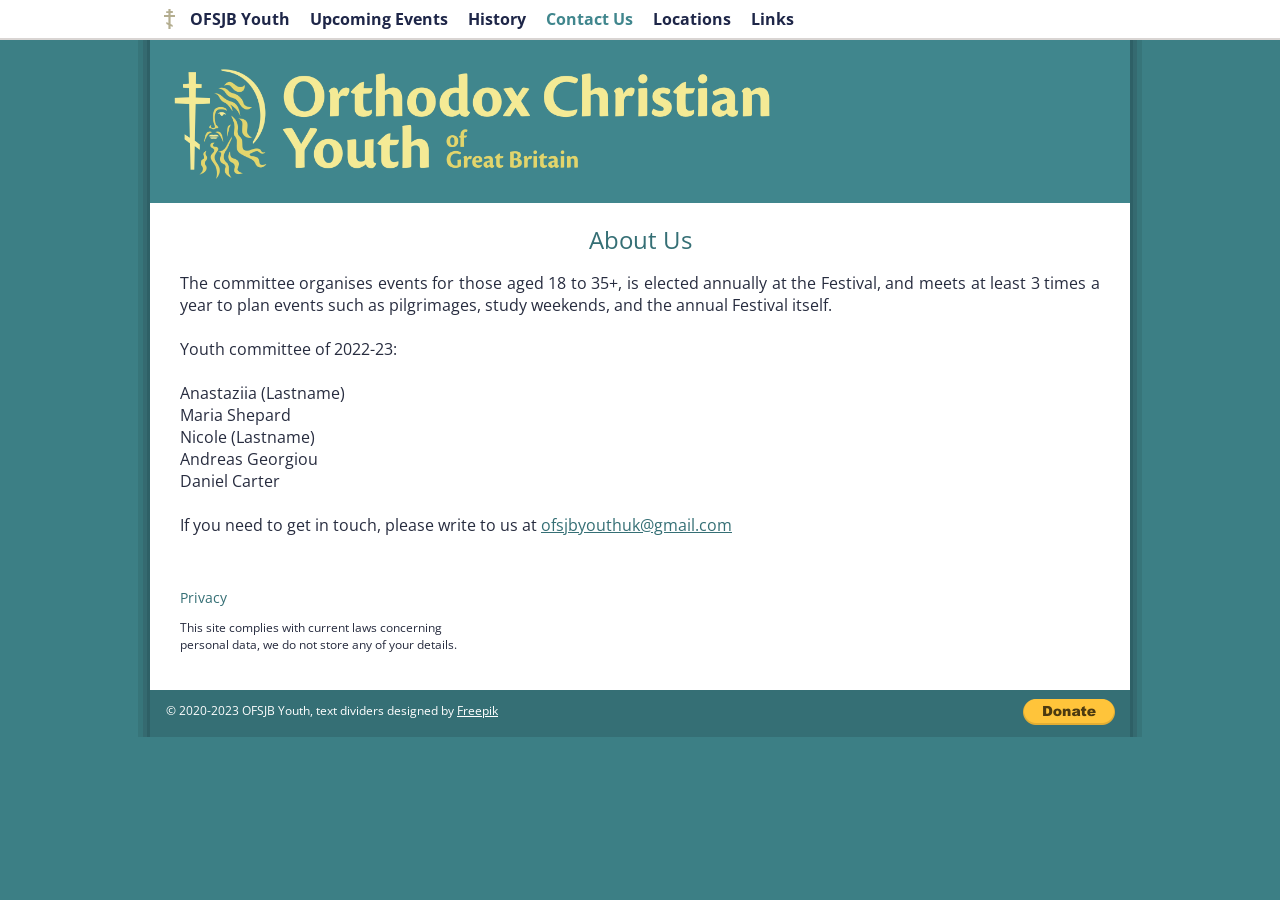
==== contact.html @ 2edd4eb8 "First Upload" ====
<!DOCTYPE html>

<html>
    
    <head>
        
        <title>Orthodox Christian Youth of Britain</title>
        <link rel="icon" type="image/png" href="fav_180.png">
        <link rel="stylesheet" href="https://fonts.googleapis.com/css?family=Open+Sans:400,400i,700,700i">
        <link rel="stylesheet" href="styles.css">
        <meta name="viewport" content="width=device-width, initial-scale=1.0">
        
    </head>
    
    <body>
        <div id="scrollUp" class="scroll_point"></div>
        <div class="navbar_stretch">
                
            <p>
            Transparent.
            </p>
                
        </div>
        
        <div class="page_width">
            
            <div class="navbar">
                
                <img src="gold_cross.svg" alt="" height=20px width=auto class="orthodox_cross">
                <a href="index.html"><strong>OFSJB Youth</strong></a>
                <a href="upcoming.html"><strong>Upcoming Events</strong></a>
                <a href="past.html"><strong>History</strong></a>
                <a href="#scrollUp" class="active"><strong>Contact Us</strong></a>
                <a href="locations.html"><strong>Locations</strong></a>
                <a href="links.html"><strong>Links</strong></a>
                
            </div>
            
            <div class="main_banner">

                <img class="main_banner" src="banner_youth.png" alt="Youth Banner" height=62% width=62%>
            
            </div>
            
            <h2>
                About Us
            </h2>
            
            <p class="justified_text">
                
                The committee organises events for those aged 18 to 35+, is elected annually at the Festival, and meets at least 3 times a year to plan events such as pilgrimages, study weekends, and the annual Festival itself.
                <br><br>
                Youth committee of 2022-23:<br><br>
                Anastaziia (Lastname)<br>
                Maria Shepard<br>
                Nicole (Lastname)<br>
                Andreas Georgiou<br>
                Daniel Carter
                <br><br>
                If you need to get in touch, please write to us at <a href="mailto:ofsjbyouthuk@gmail.com">ofsjbyouthuk@gmail.com</a>
                
            </p>
            
            <br>
            
            <h4>
                Privacy
            </h4>

            <p class="small_print">
                This site complies with current laws concerning personal data, we do not store any of your details.
                <br><br>
            </p>
            
            <div class="clearfix"></div>
        
        </div>
        
        <footer>
            
            <form action="https://paypal.me/ofsjb" method="post" target="_top">
                
                <input type="hidden" name="cmd" value="_s-xclick" />
                <input type="hidden" name="hosted_button_id" value="PXXGD5W4G3EZQ" />
                <input type="image" src="donate_button.png" border="0" name="submit" alt="PayPal – The safer, easier way to pay online!" alt="Donate with PayPal button" width=92px/>
                <img alt="" border="0" src="https://www.paypal.com/en_GB/i/scr/pixel.gif" width="1" height="1" class="paypal_1x1"/>
        
            </form>
            
            <div class="lower_banner_text">
                
                <p>
                        © 2020-2023 OFSJB Youth, text dividers designed by
                        <a href='https://www.freepik.com/free-vector/page-dividers-collection-without-background_2385272.htm'> Freepik</a>
                </p>
                
            </div>
        
        </footer>
        
    </body>
    
</html>
---- styles.css ----
*
{
    background-color: #3C7f85;
    margin-bottom: 0;
}

body
{
    font-family: 'Open Sans',sans-serif;
    font-size: 16px;
    color: #272c3f;
    margin: 0;
    padding-top: 10px;
}

@media (max-width: 696px)
{
    body
    {
        padding-top: 48px;
    }
}

.page_width
{
    max-width: 980px;
    margin-left: auto;
    margin-right: auto;
    /*margin-top: 40px; Test - must add top padding to main banner.*/
    box-shadow: 3px 0px 0px 0px #2E6066, 7px 0px 0px 0px #356A70, 12px 0px 0px 0px #37757A, -3px 0px 0px 0px #2E6066, -7px 0px 0px 0px #356A70, -12px 0px 0px 0px #37757A;
    background-color: #fff;
}

a
{
    font-family: 'Open Sans',sans-serif;
    font-weight: 400;
    color: #356F75;
}

.cognito
{
    margin-top: 10px;
    margin-bottom: 10px;
    margin-left: auto;
    margin-right: auto;
    background-color: #fff;
    color: #fff;
}

.full_width_image
{
    margin-top: 32px;
    margin-bottom: 8px;
    margin-left: auto;
    margin-right: auto;
    min-width: 250px;
}

.center_image
{
    display: flex;
    justify-content: center;
    align-items: center;
    background-color: #fff;
}

.scroll_point
{
    margin-top: -44px;
    padding-top: 44px;
    background-color: transparent;
}

a,em,h1,h2,h3,h4,h5,img,p,strong
{
    background-color: #fff;
}

p
{
    padding-left: 30px;
    padding-right: 30px;
}

h1,h2,h3,h4
{
    padding-left: 30px;
    padding-right: 30px;
}

h1,h2
{
    text-align: center;
}

h1
{
    font-weight: 700;
    margin-top: 8px;
    font-size: 26px;
    color: #356F75;
}

h2
{
    font-size: 24px;
    color: #356F75;
}

h2,h3,h4,h5
{
    font-weight: 400;
}

h3
{
    font-size: 20px;
    color: #356F75;
    text-align: center;
    margin-top: 30px;
    margin-bottom: 8px;
}

h4
{
    font-size: 14px;
    color: #356F75;
    margin-top: 30px;
    margin-bottom: 0;
    text-align: left;
}

h5
{
    font-size: 17px;
    color: #356F75;
    text-align: center;
    margin-top: 16px;
}

.sub_h1
{
    text-align: center;
    margin-top: 0;
    margin-bottom: 30px;
    font-size: 20px;
    color: #356F75;
}

.letter
{
    font-size: 14px;
    padding-left: 80px;
    padding-right: 80px;
}

.orthodox_cross
{
    float: left;
    margin-left: 14px;
    margin-right: 5px;
    margin-top: 9px;
    z-index: 900 !important;
}

.navbar
{
    background-color: #fff;
    top: 0;
    max-width: 980px;
    position: fixed;
    z-index: 888;
}

.navbar_stretch
{
    background-color: #fff;
    top: 0;
    width: 100%;
    position: fixed;
    z-index: 880;
    border-bottom: 2px solid rgba(64,48,39,.2);
}

.navbar_stretch p
{
    opacity: 0;
}

.navbar a
{
    float: left;
    display: block;
    color: #1e2648;
    text-align: center;
    font-size: 16px;
    margin: 8px 10px;
    text-decoration: none;
}

@media (max-width: 500px)
{
    .navbar a
    {
        margin: 8px 5px;
    }
}

@media (max-width: 696px)
{
    .navbar
    {
        border-bottom: 2px solid rgba(64,48,39,.2);
    }
}

.navbar a: hover
{
    color: #356F75;
}

.active
{
    color: #40868D !important;
}

.main_banner
{
    background-color: #40868D;
    padding-bottom: 8px;
    padding-top: 26px;
    padding-left: 10px;
}

.main_banner img
{
    width: 92%;
    max-width: 604px;
}

.text_left
{
    text-align: left;
}

.justified_text
{
    text-align: justify;
    padding-right: 30px;
    font-size: 16px;
}

.text_left_top
{
    text-align: left;
    margin-top: 16px;
}

.text_left_stretch_right
{
    text-align: left;
}

.poster_image
{
    border: 6px solid #fff;
    box-shadow: 0px 0px 3px 0px #888;
    margin: 0px 20px 10px 30px;
    float: left;
    min-width: 190px;
}

@media (max-width: 880px)
{
    .poster_image
    {
        height: 55%;
        width: 55%;
    }
}

@media (max-width: 730px)
{
    .poster_image
    {
        margin: 20px 20px 10px 30px;
        float: none;
        height: 70%;
        width: 70%;
    }
}

.small_print
{
    font-size: 12px;
    padding-bottom: 0px;
    margin-bottom: 20px;
    width: 30%;
    min-width: 200px;
    float: left;
}

footer
{
    max-width: 980px;
    margin-left: auto;
    margin-right: auto;
    background-color: #356F75;
    box-shadow: 3px 0px 0px 0px #2E6066, 7px 0px 0px 0px #356A70, 12px 0px 0px 0px #37757A, -3px 0px 0px 0px #2E6066, -7px 0px 0px 0px #356A70, -12px 0px 0px 0px #37757A;
}

footer a,footer p
{
    background-color: transparent;
}

form
{
    float: right;
    margin-right: 10px;
    margin-top: 9px;
    padding: 0;
    background-color: #356F75;
}

input
{
    background-color: #356F75;
}

.paypal_1x1
{
    opacity: 0;
}

.lower_banner_text p,.lower_banner_text a
{
    font-size: 12px;
    background-color: #356F75;
    color: #fff;
    text-align: left;
    padding-top: 12px;
    padding-bottom: 18px;
    margin-bottom: 0;
    margin-top: 0px;
}

.lower_banner_text a
{
    background-color: transparent;
}

.lower_banner_text p
{
    padding-left: 16px;
}

.flow_text_right
{
    float: left;
    margin: 22px 20px 18px 20px;
    padding-left: 10px;
    padding-right: 6px;
    background-color: transparent;
}

#counter
{
    padding-left: 30px;
    padding-right: 30px;
    text-align: right;
    background-color: #fff;
}

.clearfix
{
    background-color: #fff;
}

.clearfix::after
{
    content: "";
    clear: both;
    display: table;
}
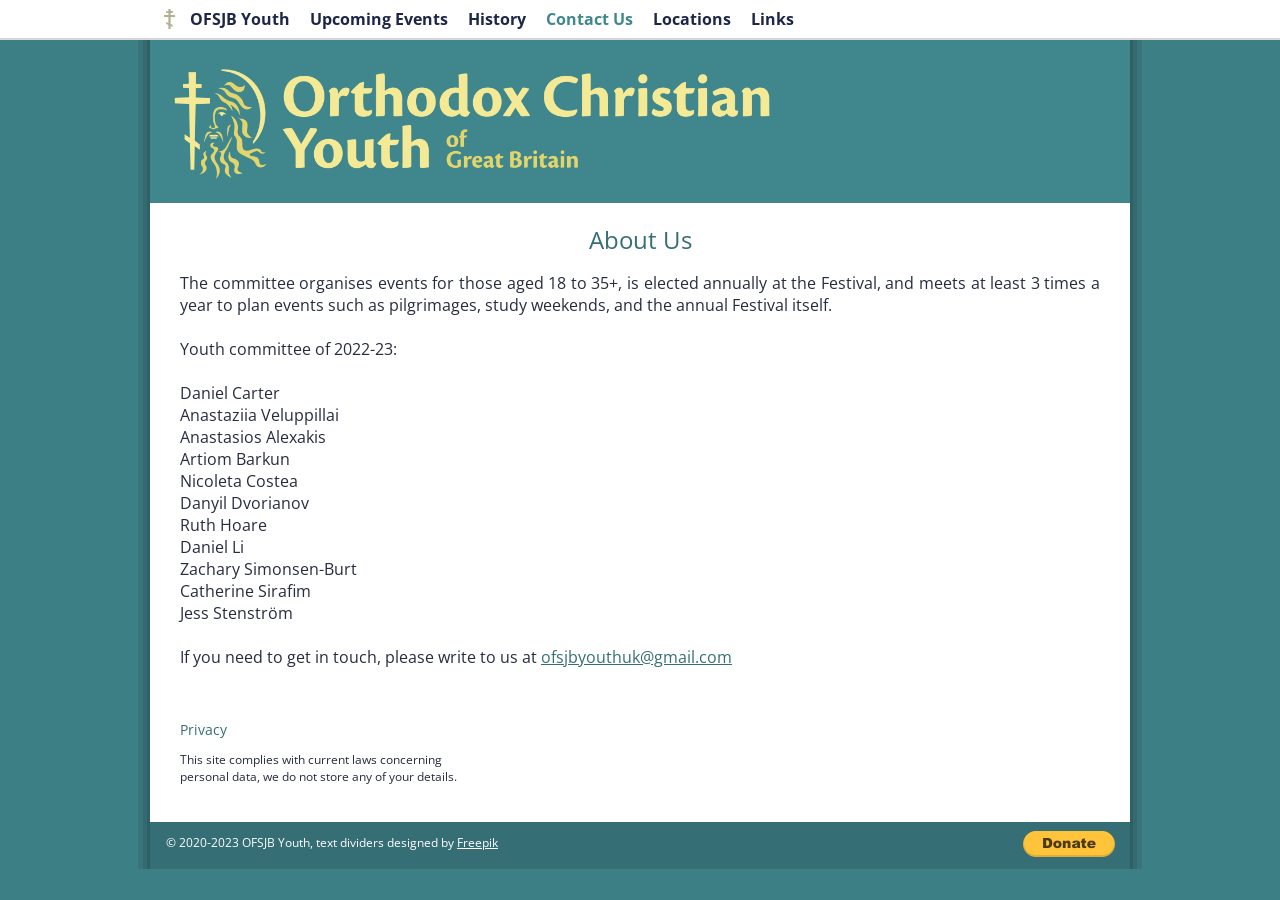
==== commit 0c93e3f7: "Updated Committee Members" ====
--- a/contact.html
+++ b/contact.html
@@ -51,11 +51,17 @@
                 The committee organises events for those aged 18 to 35+, is elected annually at the Festival, and meets at least 3 times a year to plan events such as pilgrimages, study weekends, and the annual Festival itself.
                 <br><br>
                 Youth committee of 2022-23:<br><br>
-                Anastaziia (Lastname)<br>
-                Maria Shepard<br>
-                Nicole (Lastname)<br>
-                Andreas Georgiou<br>
-                Daniel Carter
+                Daniel Carter<br>
+                Anastaziia Veluppillai<br>
+                Anastasios Alexakis<br>
+                Artiom Barkun<br>
+                Nicoleta Costea<br>
+                Danyil Dvorianov<br>
+                Ruth Hoare<br>
+                Daniel Li<br>
+                Zachary Simonsen-Burt<br>
+                Catherine Sirafim<br>
+                Jess Stenström
                 <br><br>
                 If you need to get in touch, please write to us at <a href="mailto:ofsjbyouthuk@gmail.com">ofsjbyouthuk@gmail.com</a>
                 
@@ -100,4 +106,4 @@
         
     </body>
     
-</html>+</html>
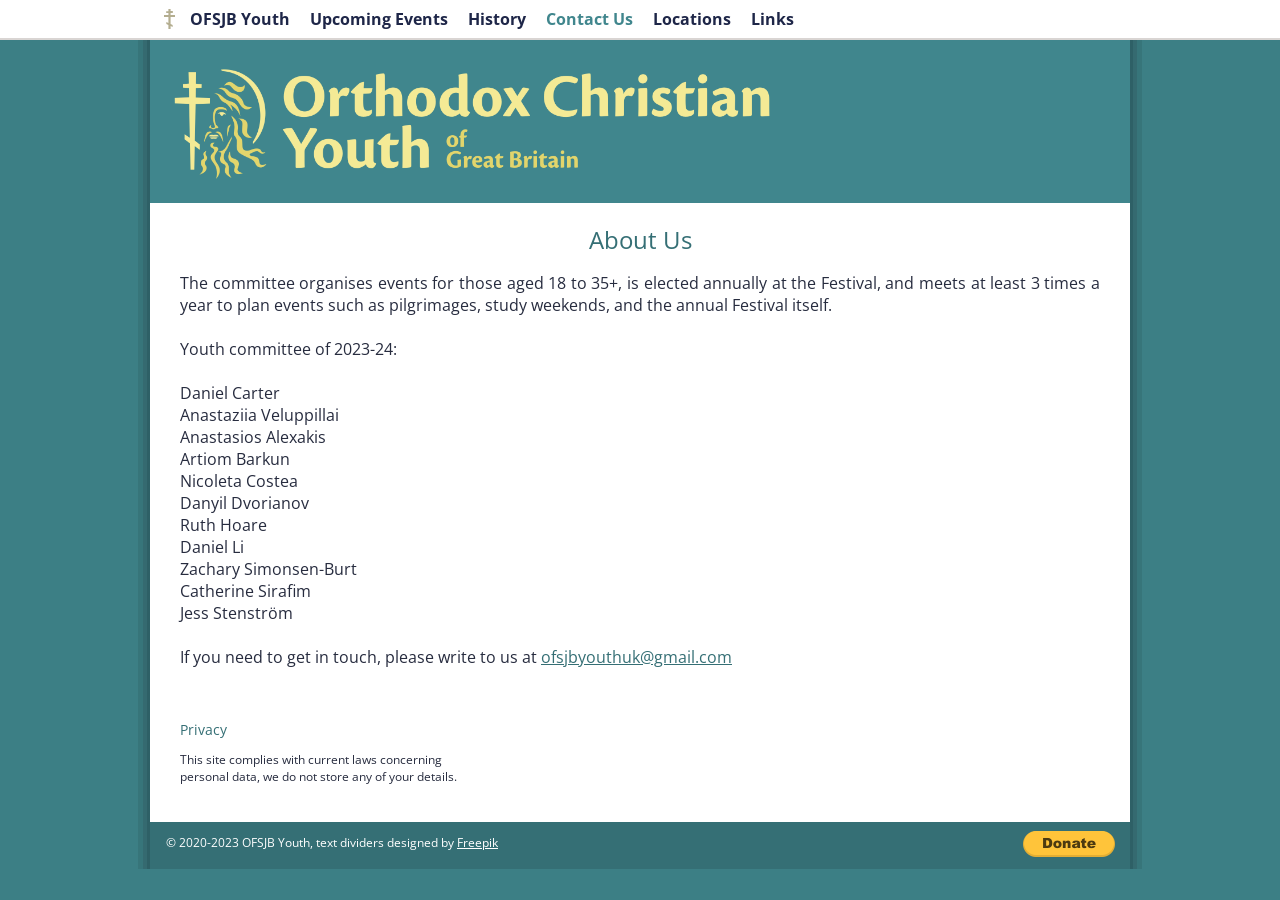
==== commit 9b7d6b3f: "Updated Committee Date" ====
--- a/contact.html
+++ b/contact.html
@@ -50,7 +50,7 @@
                 
                 The committee organises events for those aged 18 to 35+, is elected annually at the Festival, and meets at least 3 times a year to plan events such as pilgrimages, study weekends, and the annual Festival itself.
                 <br><br>
-                Youth committee of 2022-23:<br><br>
+                Youth committee of 2023-24:<br><br>
                 Daniel Carter<br>
                 Anastaziia Veluppillai<br>
                 Anastasios Alexakis<br>
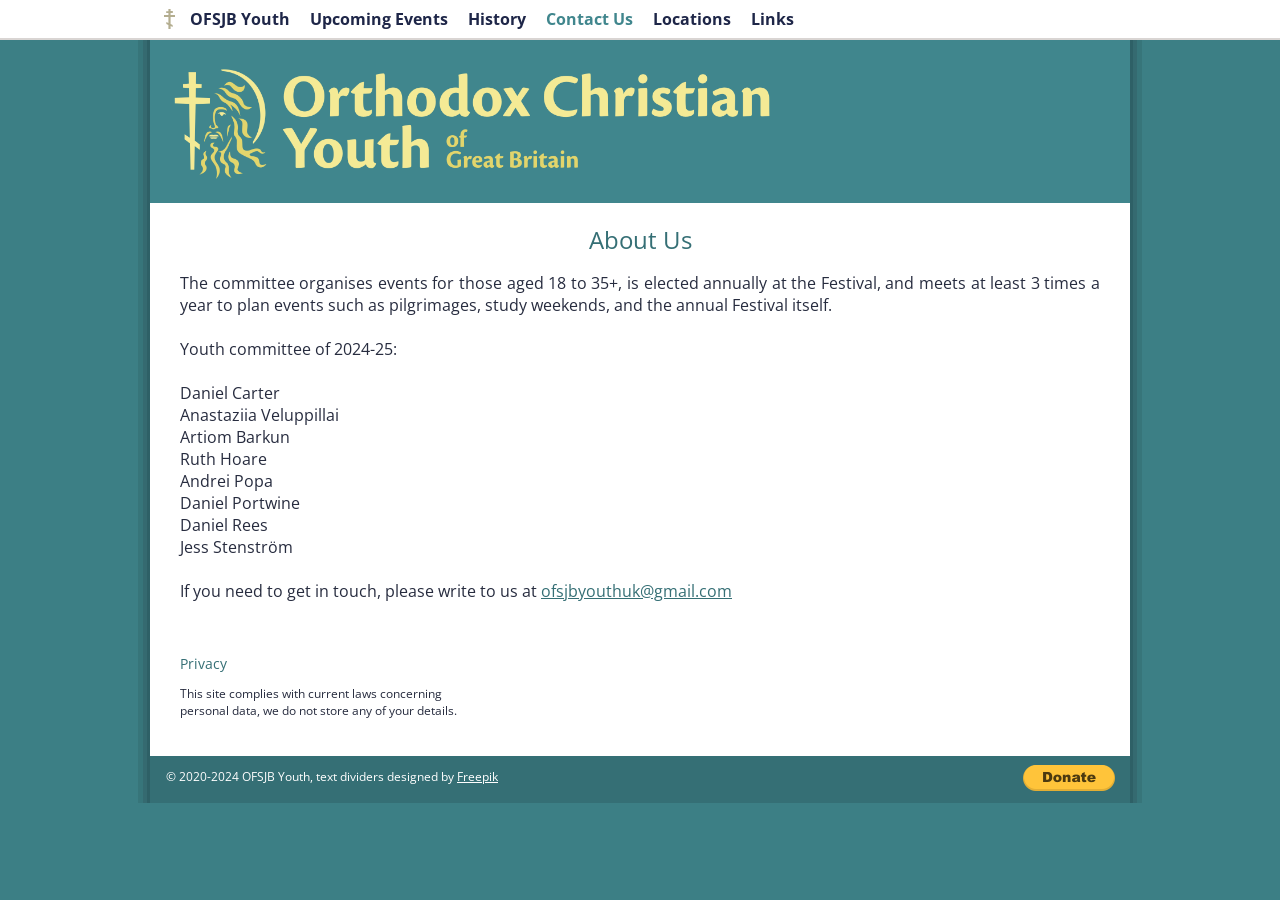
==== commit f3420a42: "Update committee names for 2024" ====
--- a/contact.html
+++ b/contact.html
@@ -50,17 +50,14 @@
                 
                 The committee organises events for those aged 18 to 35+, is elected annually at the Festival, and meets at least 3 times a year to plan events such as pilgrimages, study weekends, and the annual Festival itself.
                 <br><br>
-                Youth committee of 2023-24:<br><br>
+                Youth committee of 2024-25:<br><br>
                 Daniel Carter<br>
                 Anastaziia Veluppillai<br>
-                Anastasios Alexakis<br>
                 Artiom Barkun<br>
-                Nicoleta Costea<br>
-                Danyil Dvorianov<br>
                 Ruth Hoare<br>
-                Daniel Li<br>
-                Zachary Simonsen-Burt<br>
-                Catherine Sirafim<br>
+                Andrei Popa<br>
+                Daniel Portwine<br>
+                Daniel Rees<br>
                 Jess Stenström
                 <br><br>
                 If you need to get in touch, please write to us at <a href="mailto:ofsjbyouthuk@gmail.com">ofsjbyouthuk@gmail.com</a>
@@ -96,7 +93,7 @@
             <div class="lower_banner_text">
                 
                 <p>
-                        © 2020-2023 OFSJB Youth, text dividers designed by
+                        © 2020-2024 OFSJB Youth, text dividers designed by
                         <a href='https://www.freepik.com/free-vector/page-dividers-collection-without-background_2385272.htm'> Freepik</a>
                 </p>
                 
--- a/styles.css
+++ b/styles.css
@@ -215,7 +215,7 @@
     }
 }
 
-.navbar a: hover
+.navbar a:hover
 {
     color: #356F75;
 }
@@ -356,13 +356,64 @@
     padding-left: 16px;
 }
 
-.flow_text_right
-{
-    float: left;
-    margin: 22px 20px 18px 20px;
-    padding-left: 10px;
-    padding-right: 6px;
-    background-color: transparent;
+
+.img-flex
+{
+    display: inline-flex;
+    flex-direction: row;
+    gap: 1rem;
+    justify-content: space-evenly;
+    margin: 1rem 0;
+    padding: 0.5rem 0;
+    background: rgba(53, 106, 112, 0.5);
+}
+
+.img-with-button-container
+{
+    position: relative;
+}
+
+.img-with-button-container:hover .img-with-button-overlay {
+    display: block;
+    background: rgba(0, 0, 0, .3);
+}
+
+.img-with-button-overlay
+{
+    position: absolute;
+    top: 0;
+    left: 0;
+    width: 100%;
+    height: 100%;
+    background: rgba(0, 0, 0, 0);
+    transition: background 0.5s ease;
+}
+
+.img-with-button-button {
+    position: absolute;
+    width: fit-content;
+    height: fit-content;
+    left: auto;
+    right: auto;
+    top: 50%;
+    bottom: auto;
+    text-align: center;
+    opacity: 0;
+    transition: opacity .35s ease;
+    padding: 10px;
+}
+
+.img-with-button-button a {
+    width: 200px;
+    padding: 12px 48px;
+    text-align: center;
+    color: white;
+    border: solid 2px white;
+    z-index: 10;
+}
+
+.img-with-button-container:hover .img-with-button-button {
+    opacity: 1;
 }
 
 #counter
@@ -383,4 +434,68 @@
     content: "";
     clear: both;
     display: table;
+}
+
+.button {
+    appearance: none;
+    background-color: #FAFBFC;
+    border: 1px solid rgba(27, 31, 35, 0.15);
+    border-radius: 6px;
+    box-shadow: rgba(27, 31, 35, 0.04) 0 1px 0, rgba(255, 255, 255, 0.25) 0 1px 0 inset;
+    box-sizing: border-box;
+    color: #24292E;
+    cursor: pointer;
+    font-family: -apple-system, system-ui, "Segoe UI", Helvetica, Arial, sans-serif, "Apple Color Emoji", "Segoe UI Emoji";
+    font-size: 14px;
+    font-weight: 500;
+    line-height: 20px;
+    list-style: none;
+    padding: 6px 16px;
+    transition: background-color 0.2s cubic-bezier(0.3, 0, 0.5, 1);
+    user-select: none;
+    -webkit-user-select: none;
+    touch-action: manipulation;
+    vertical-align: middle;
+    white-space: nowrap;
+    word-wrap: break-word;
+}
+
+.button:hover {
+    background-color: #F3F4F6;
+    text-decoration: none;
+    transition-duration: 0.1s;
+}
+
+.button:disabled {
+    background-color: #FAFBFC;
+    border-color: rgba(27, 31, 35, 0.15);
+    color: #959DA5;
+    cursor: default;
+}
+
+.button:active {
+    background-color: #EDEFF2;
+    box-shadow: rgba(225, 228, 232, 0.2) 0 1px 0 inset;
+    transition: none 0s;
+}
+
+.button:focus {
+    outline: 1px transparent;
+}
+
+.button:before {
+    display: none;
+}
+
+.button:-webkit-details-marker {
+    display: none;
+}
+
+.history__speakers-list {
+    background: unset;
+    list-style: none;
+}
+
+.history__speakers-list > * {
+    background: unset;
 }
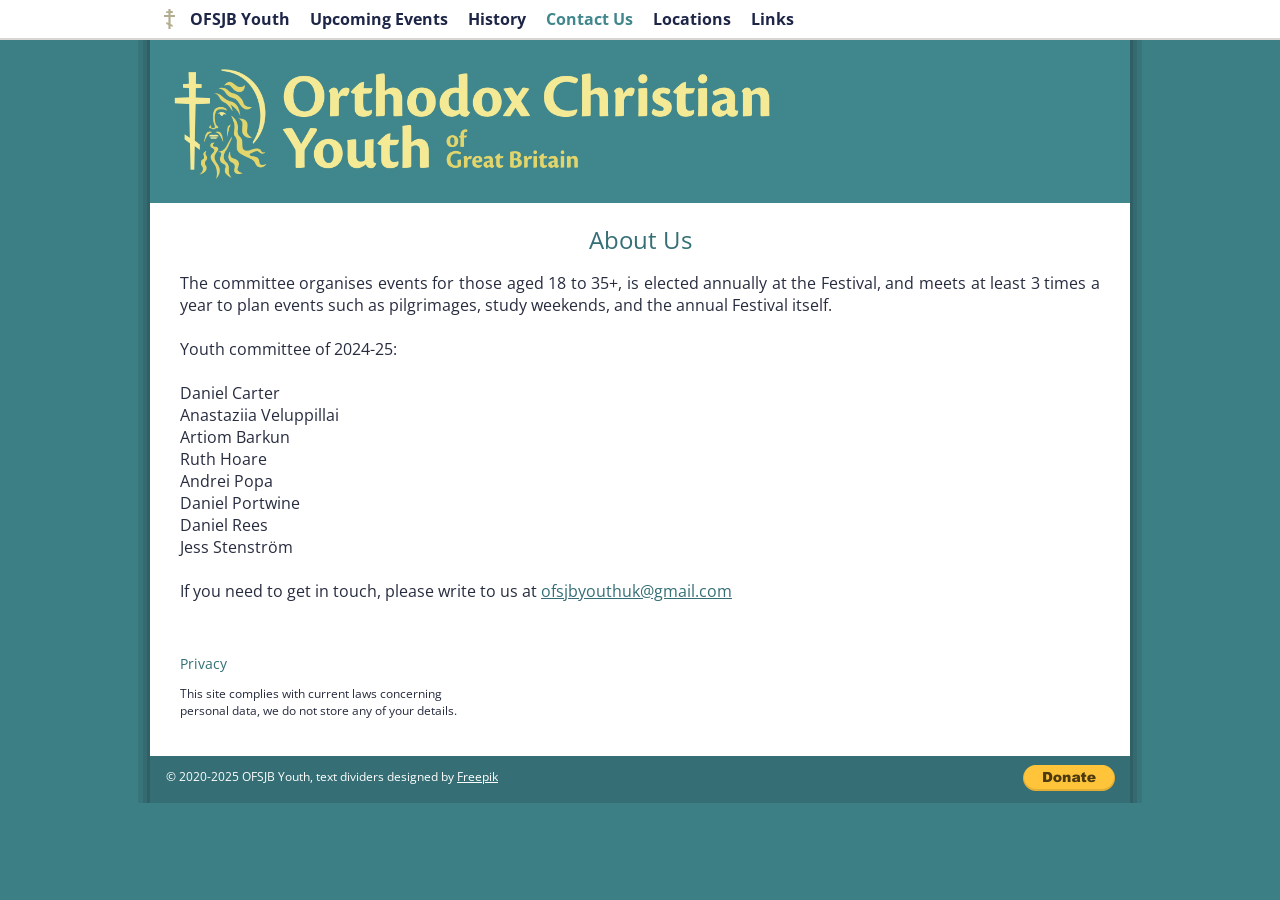
==== commit 5ccb04bb: "Add 2025 festival details" ====
--- a/contact.html
+++ b/contact.html
@@ -93,7 +93,7 @@
             <div class="lower_banner_text">
                 
                 <p>
-                        © 2020-2024 OFSJB Youth, text dividers designed by
+                        © 2020-2025 OFSJB Youth, text dividers designed by
                         <a href='https://www.freepik.com/free-vector/page-dividers-collection-without-background_2385272.htm'> Freepik</a>
                 </p>
                 
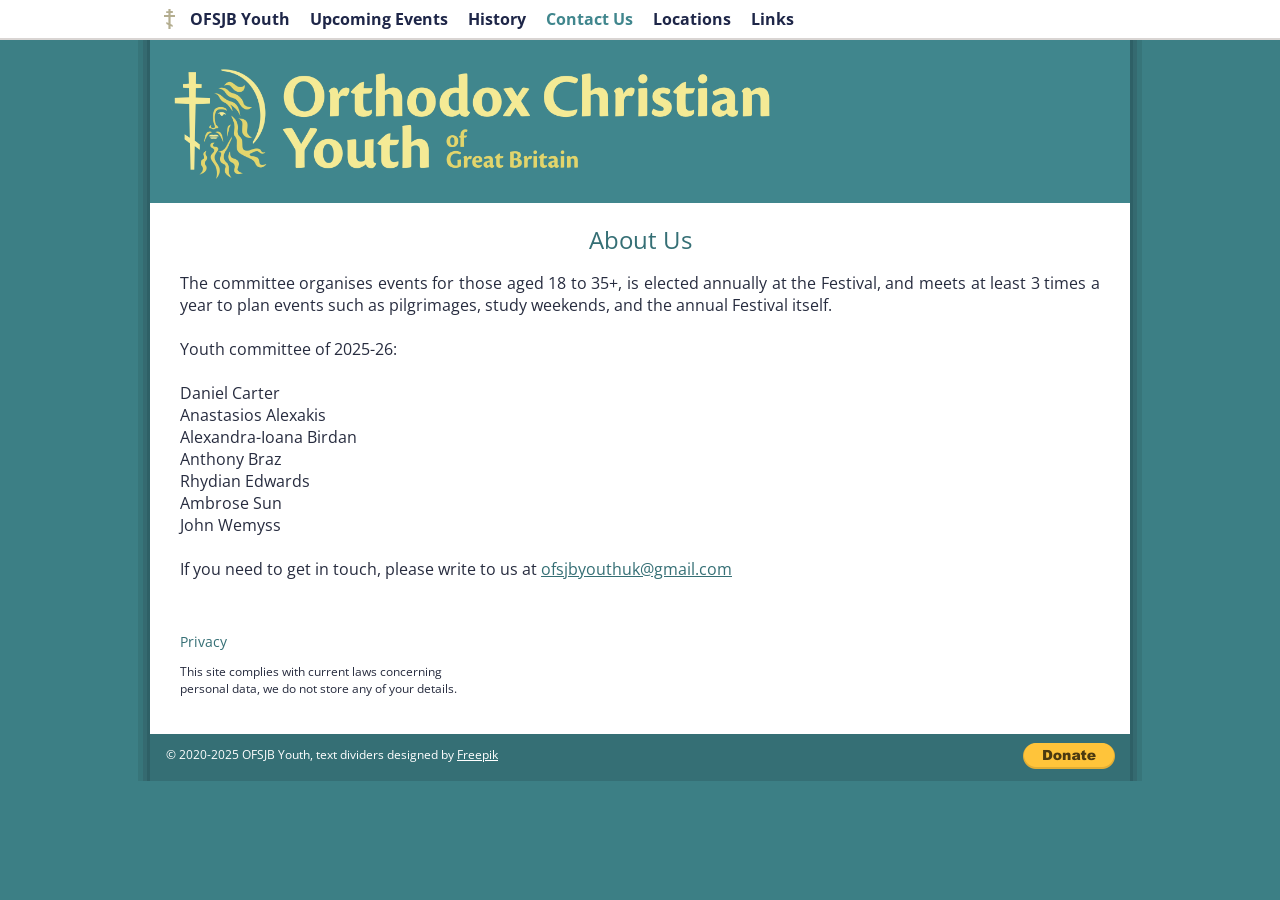
==== commit 88e34510: "Update committee list for 2025" ====
--- a/contact.html
+++ b/contact.html
@@ -50,15 +50,14 @@
                 
                 The committee organises events for those aged 18 to 35+, is elected annually at the Festival, and meets at least 3 times a year to plan events such as pilgrimages, study weekends, and the annual Festival itself.
                 <br><br>
-                Youth committee of 2024-25:<br><br>
+                Youth committee of 2025-26:<br><br>
                 Daniel Carter<br>
-                Anastaziia Veluppillai<br>
-                Artiom Barkun<br>
-                Ruth Hoare<br>
-                Andrei Popa<br>
-                Daniel Portwine<br>
-                Daniel Rees<br>
-                Jess Stenström
+                Anastasios Alexakis<br>
+                Alexandra-Ioana Birdan<br>
+                Anthony Braz<br>
+                Rhydian Edwards<br>
+                Ambrose Sun<br>
+                John Wemyss
                 <br><br>
                 If you need to get in touch, please write to us at <a href="mailto:ofsjbyouthuk@gmail.com">ofsjbyouthuk@gmail.com</a>
                 
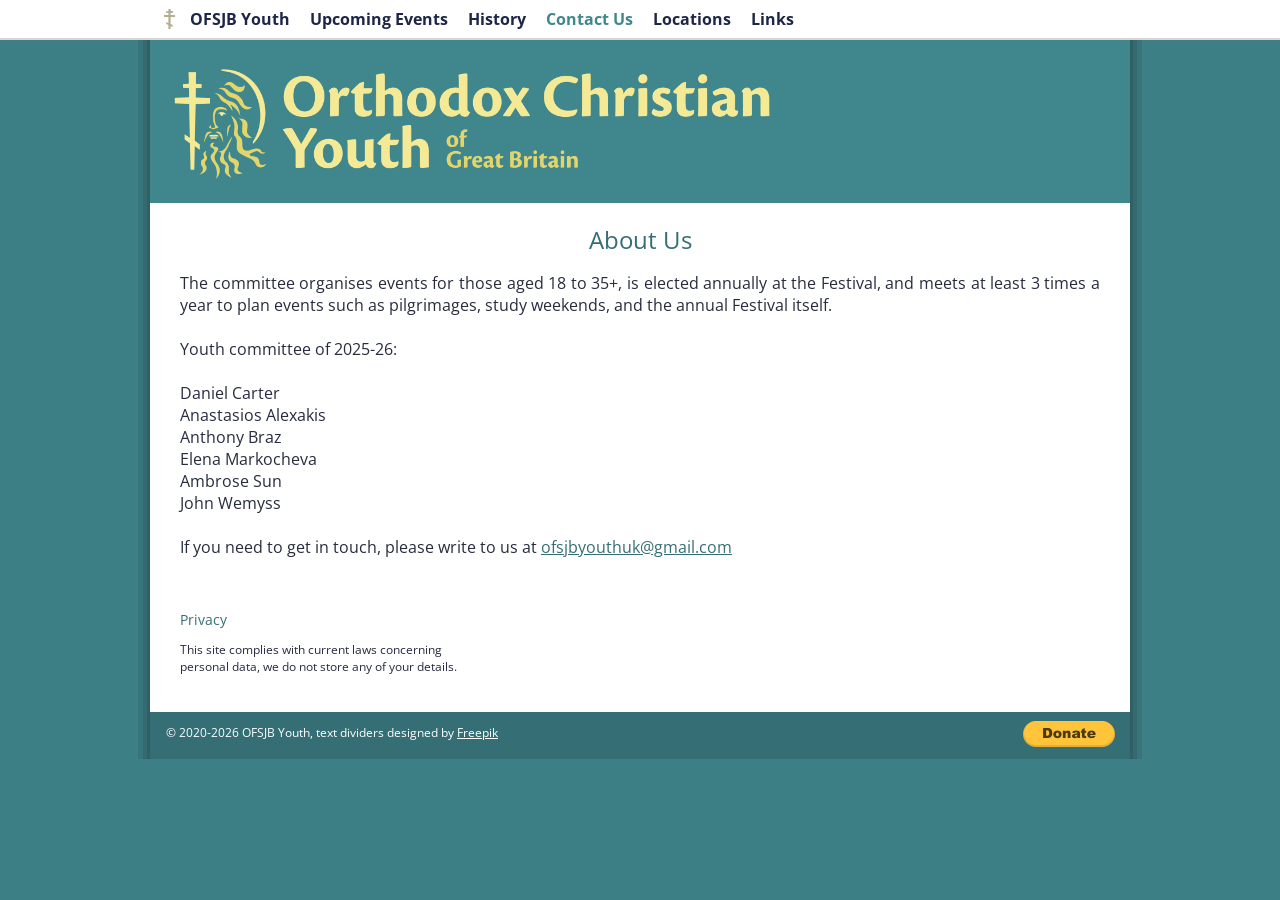
==== commit 20fd47bc: "Add 2026 festival details" ====
--- a/contact.html
+++ b/contact.html
@@ -53,9 +53,8 @@
                 Youth committee of 2025-26:<br><br>
                 Daniel Carter<br>
                 Anastasios Alexakis<br>
-                Alexandra-Ioana Birdan<br>
                 Anthony Braz<br>
-                Rhydian Edwards<br>
+                Elena Markocheva<br>
                 Ambrose Sun<br>
                 John Wemyss
                 <br><br>
@@ -92,7 +91,7 @@
             <div class="lower_banner_text">
                 
                 <p>
-                        © 2020-2025 OFSJB Youth, text dividers designed by
+                        © 2020-2026 OFSJB Youth, text dividers designed by
                         <a href='https://www.freepik.com/free-vector/page-dividers-collection-without-background_2385272.htm'> Freepik</a>
                 </p>
                 
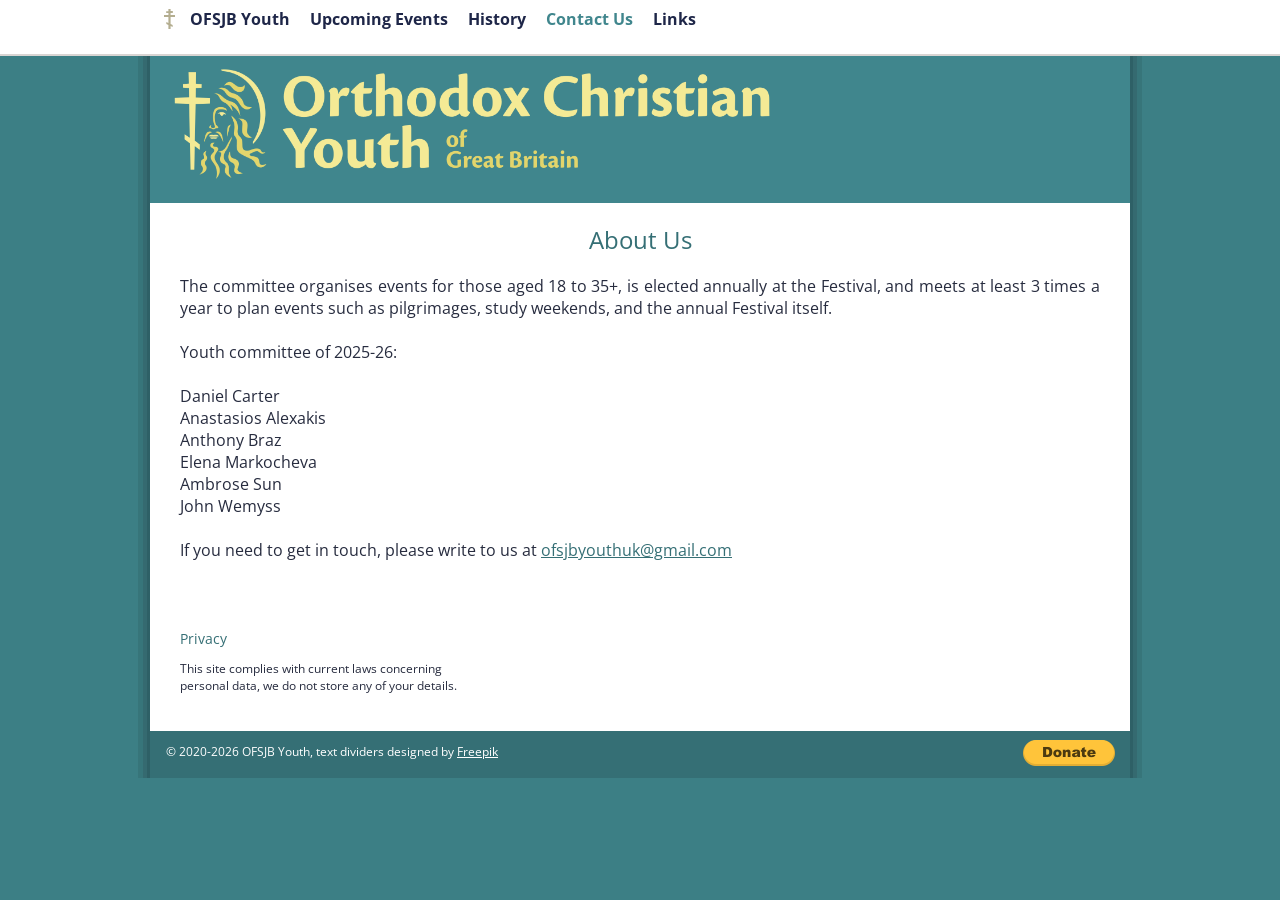
==== commit 92493aaf: "Remove Locations page" ====
--- a/contact.html
+++ b/contact.html
@@ -31,7 +31,6 @@
                 <a href="upcoming.html"><strong>Upcoming Events</strong></a>
                 <a href="past.html"><strong>History</strong></a>
                 <a href="#scrollUp" class="active"><strong>Contact Us</strong></a>
-                <a href="locations.html"><strong>Locations</strong></a>
                 <a href="links.html"><strong>Links</strong></a>
                 
             </div>
--- a/styles.css
+++ b/styles.css
@@ -1,13 +1,8 @@
-*
-{
-    background-color: #3C7f85;
-    margin-bottom: 0;
-}
-
 body
 {
     font-family: 'Open Sans',sans-serif;
     font-size: 16px;
+    background-color: #3C7f85;
     color: #272c3f;
     margin: 0;
     padding-top: 10px;
@@ -498,4 +493,4 @@
 
 .history__speakers-list > * {
     background: unset;
-}+}
